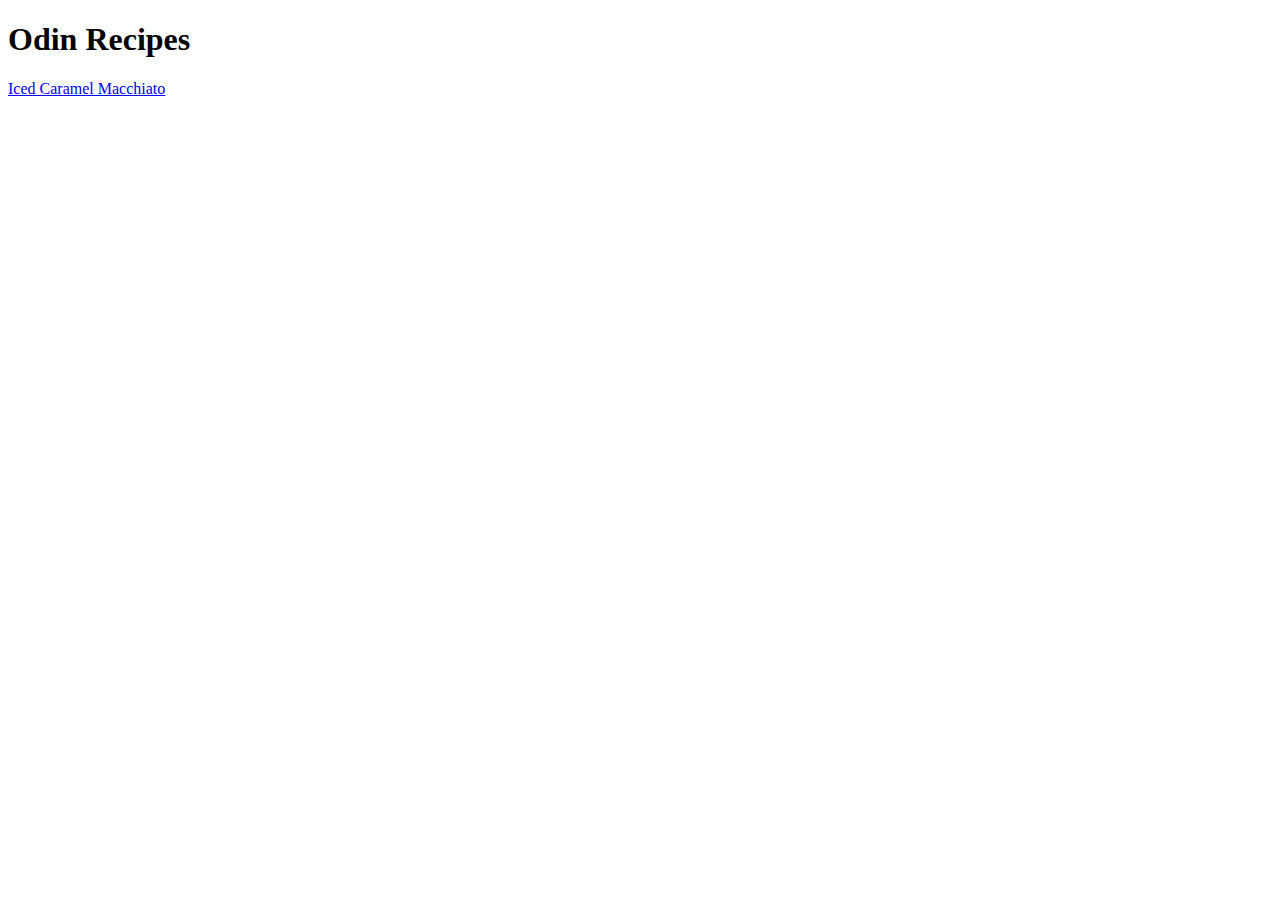
==== index.html @ b3fcb30a "updated Iced Caramel Macchiato page to include an Ingredients list complete with Absolute Links to r" ====
<!DOCTYPE html>
<html lang="en">
<head>
    <meta charset="UTF-8">
    <title>Odin Recipes</title>
</head>
<body>
    <h1>Odin Recipes</h1>
    <a href="./recipes/iced_caramel_macchiato.html" target="_blank">Iced Caramel Macchiato</a>

    
</body>
</html>
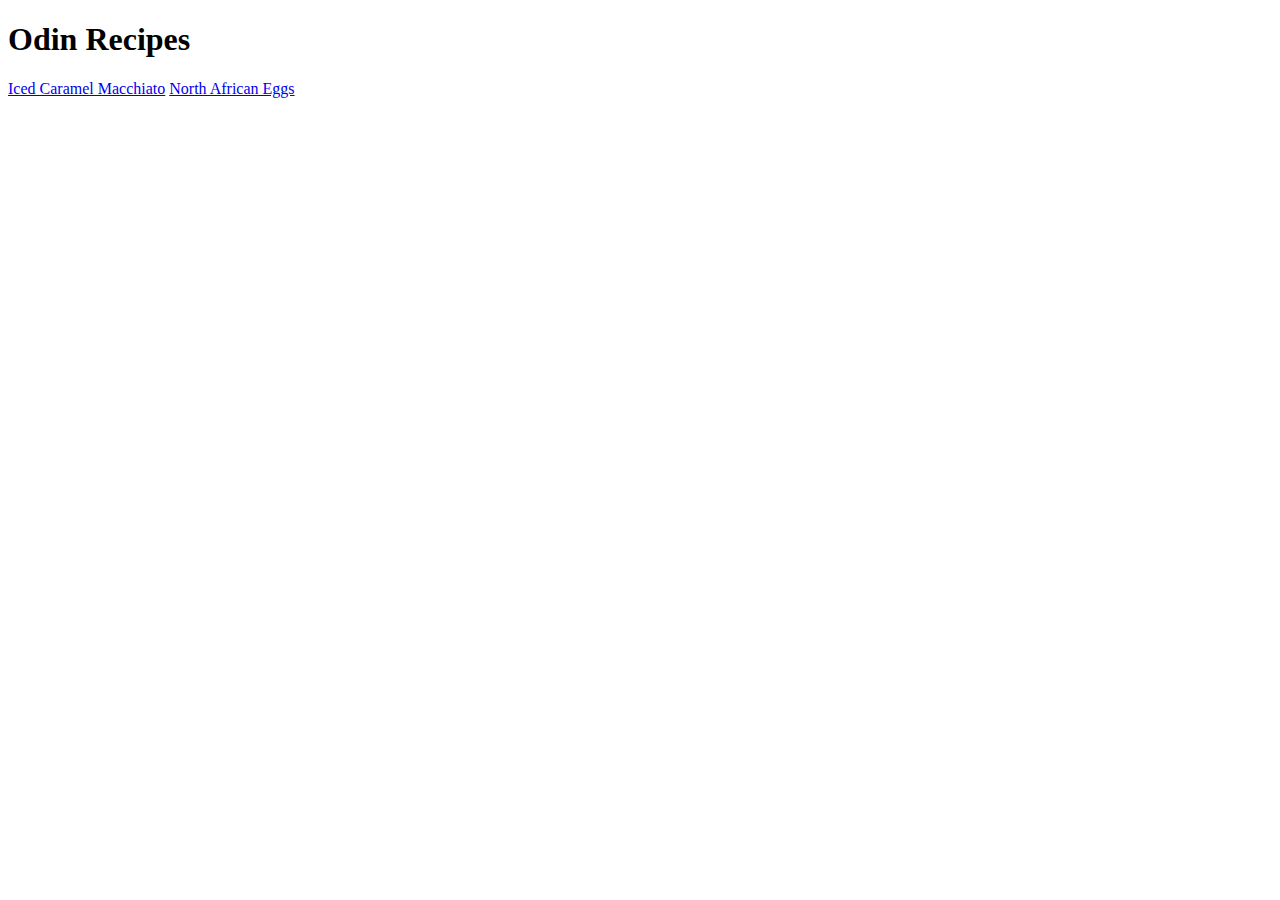
==== commit bca23d16: "Added new North African Eggs recipe page and relative link to the homepage." ====
--- a/index.html
+++ b/index.html
@@ -7,6 +7,7 @@
 <body>
     <h1>Odin Recipes</h1>
     <a href="./recipes/iced_caramel_macchiato.html" target="_blank">Iced Caramel Macchiato</a>
+    <a href="./recipes/north_african_eggs.html" target="_blank">North African Eggs</a>
 
     
 </body>
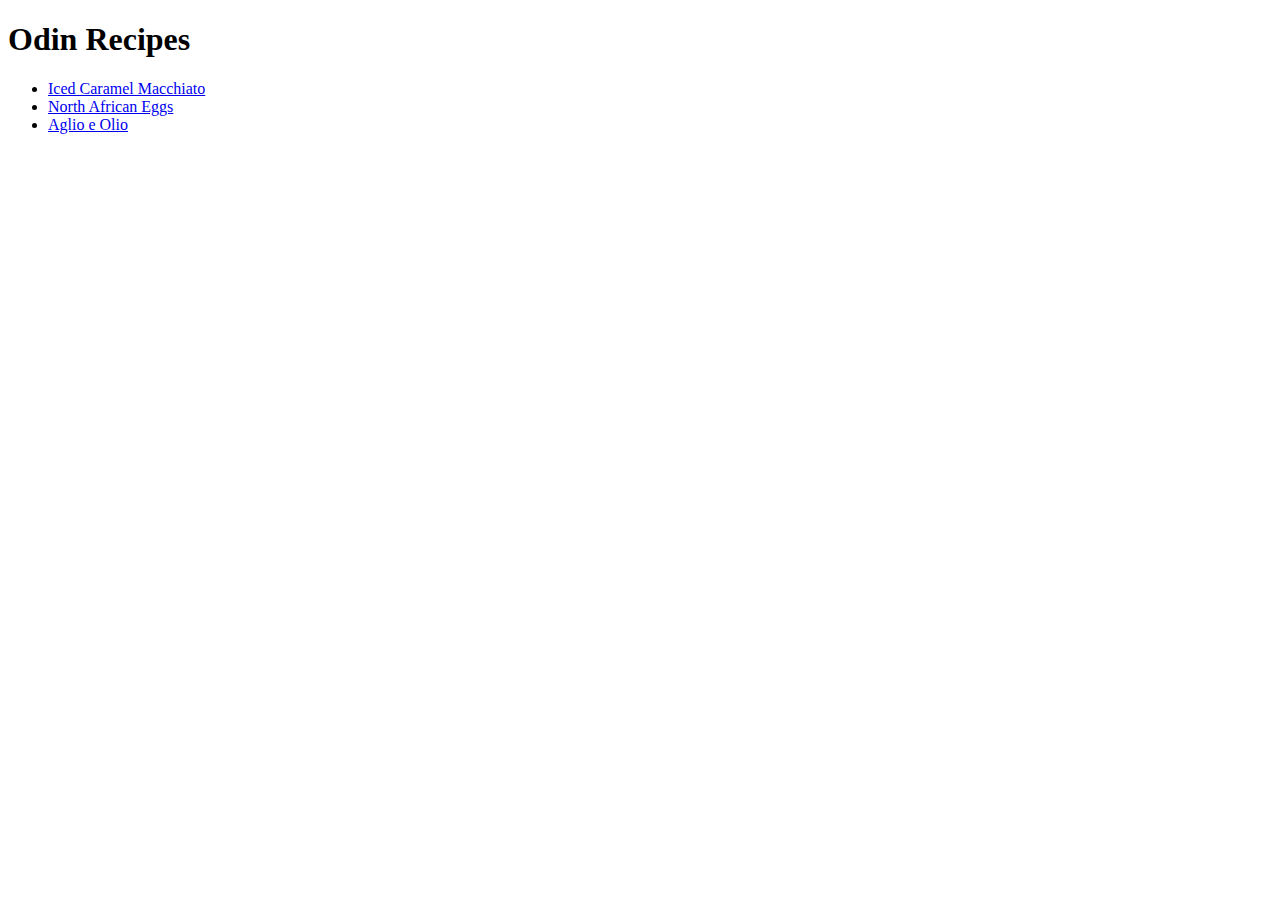
==== commit 7e35a4fc: "Added page for Aglio e Oilio recipe modified index.html to include link to Aglio e Olio & changed th" ====
--- a/index.html
+++ b/index.html
@@ -6,9 +6,13 @@
 </head>
 <body>
     <h1>Odin Recipes</h1>
-    <a href="./recipes/iced_caramel_macchiato.html" target="_blank">Iced Caramel Macchiato</a>
-    <a href="./recipes/north_african_eggs.html" target="_blank">North African Eggs</a>
 
+    <ul> 
+        <li><a href="./recipes/iced_caramel_macchiato.html" target="_blank">Iced Caramel Macchiato</a></li>
+        <li><a href="./recipes/north_african_eggs.html" target="_blank">North African Eggs</a></li>
+        <li><a href="./recipes/aglio_e_olio.html" target="_blank">Aglio e Olio</a></li>
+</ul>
+   
     
 </body>
 </html>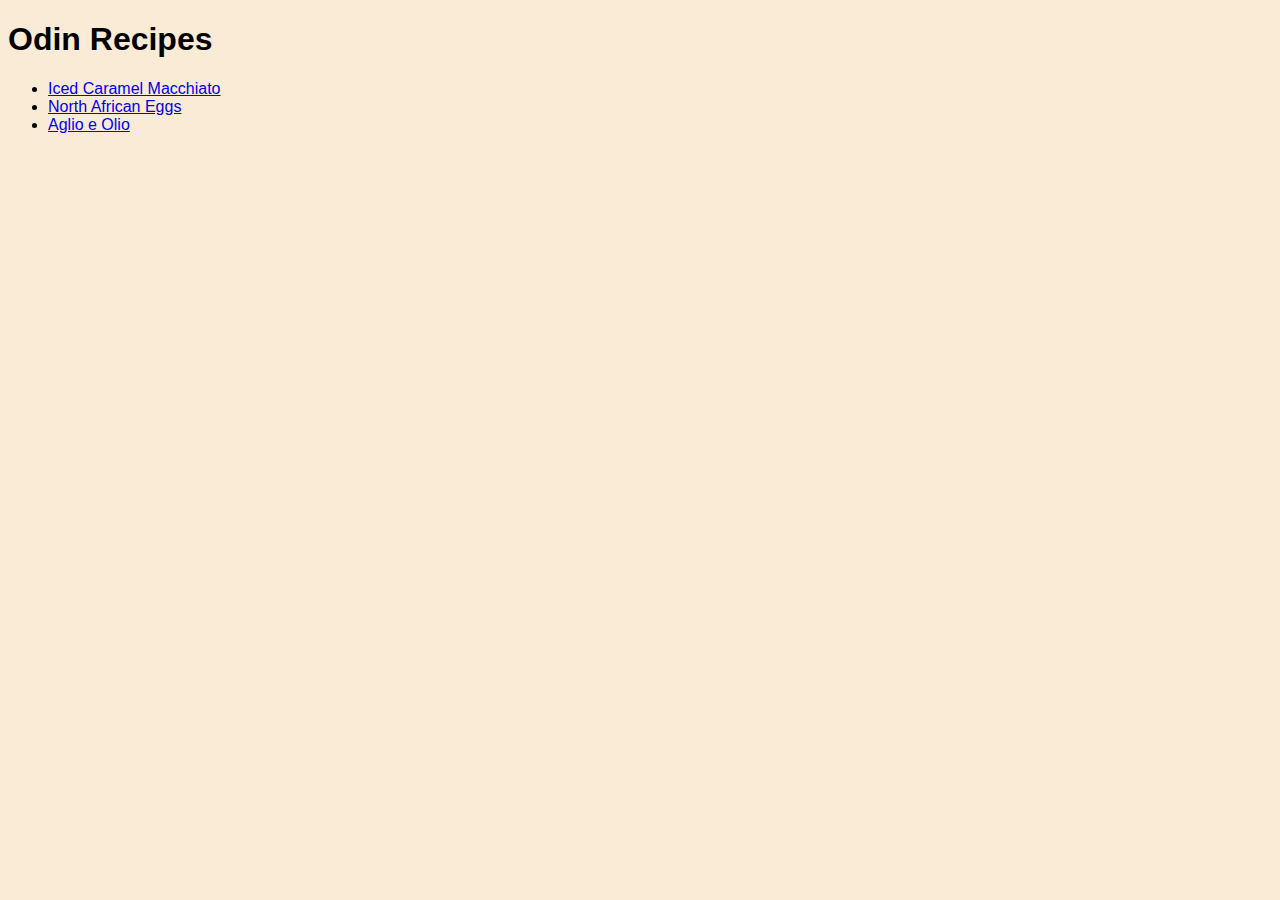
==== commit 4b654161: "attempted bug fix where css would not be applied to index.html when accessed through github" ====
--- a/index.html
+++ b/index.html
@@ -2,6 +2,7 @@
 <html lang="en">
 <head>
     <meta charset="UTF-8">
+    <link rel="stylesheet" href="css/style.css">
     <title>Odin Recipes</title>
 </head>
 <body>
--- a/css/style.css
+++ b/css/style.css
@@ -0,0 +1,5 @@
+html {
+    background-color: antiquewhite;
+    font-family: Arial, Helvetica, sans-serif;
+}
+
